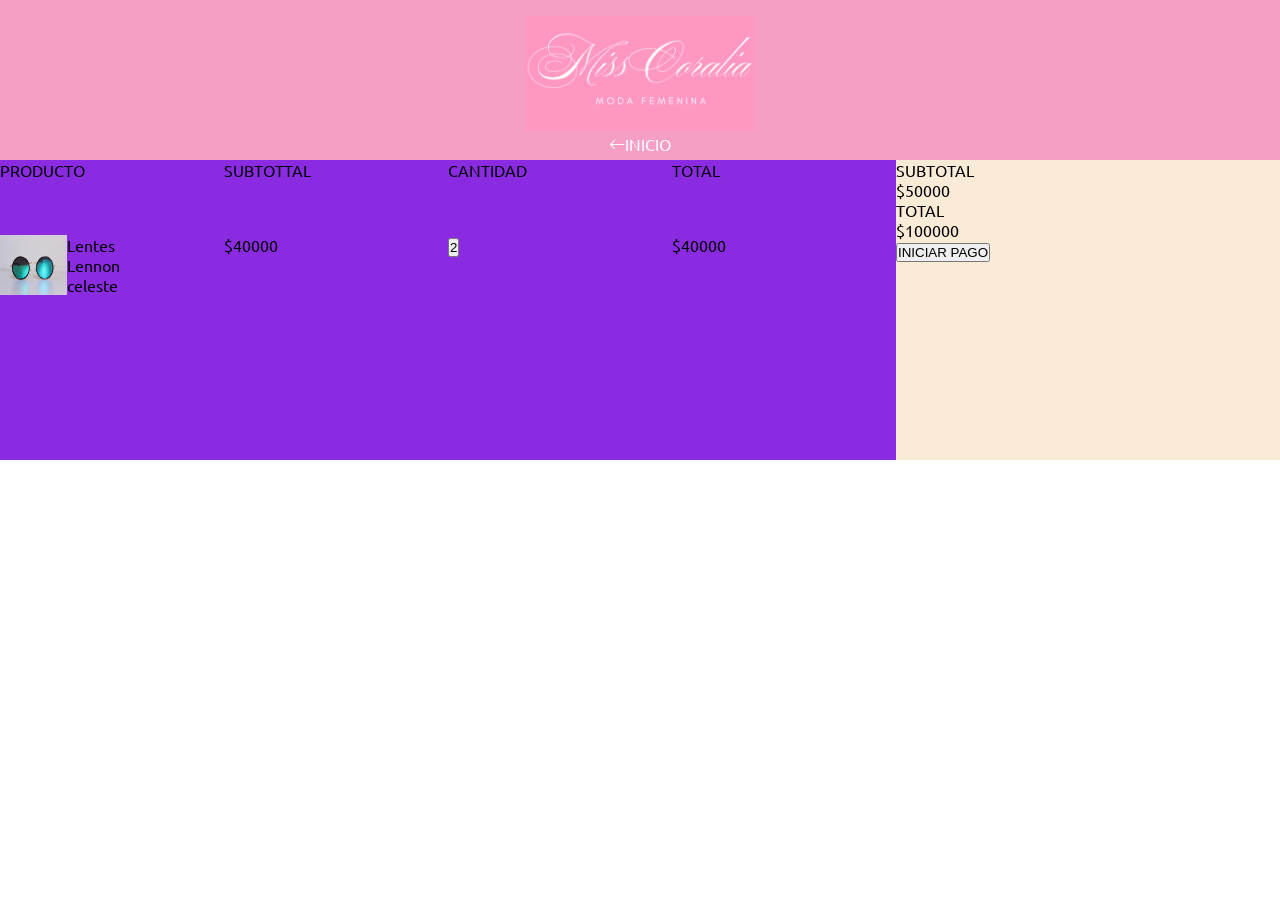
==== html/carrito.html @ 62254ac0 "se agrego pagina de carrito" ====
<!DOCTYPE html>
<html lang="en">

<head>
    <meta charset="UTF-8">
    <meta name="viewport" content="width=device-width, initial-scale=1.0">
    <title>Home</title>
    <link rel="preconnect" href="https://fonts.googleapis.com">
    <link rel="preconnect" href="https://fonts.gstatic.com" crossorigin><link rel="stylesheet" href="https://cdn.jsdelivr.net/npm/bootstrap-icons@1.11.3/font/bootstrap-icons.min.css">
    <link
        href="https://fonts.googleapis.com/css2?family=Ballet:opsz@16..72&family=Roboto:ital,wght@0,100;0,300;0,400;0,500;0,700;0,900;1,100;1,300;1,400;1,500;1,700;1,900&family=Ubuntu:ital,wght@0,300;0,400;0,500;0,700;1,300;1,400;1,500;1,700&display=swap"
        rel="stylesheet">

    <link rel="stylesheet" href="/css/carrito.css">

</head>

 
<body>
    
    <header class="header-carrito">
      <div class="marca_en_carrito">
        <img class="img_marca" src="/img/marca/3-horizontal.PNG" alt="">
        <a href="/index.html"><i class="bi bi-arrow-left"></i>INICIO</a>  
    </div>
</header>
<main>
    <section class="carrito">
        <div class="producto">
        <div class="columna">
       PRODUCTO
        </div>
        <div class="columna">
           SUBTOTTAL
             </div>
             <div class="columna">
            CANTIDAD
                 </div>
                 <div class="columna">
                 TOTAL
                     </div>
    
        <div class="fila">
            <div class="img_descripcion">
                <img class="img_mini" src="/img/accesorio/pexels-mota-701877.jpg" alt="">
                <p>Lentes Lennon celeste</p>
            </div>
        </div>

            <div class="fila-precio">$40000</div>
            <div class="fila-cantidad"><button>2</button></div>
            <div class="fila-total">$40000</div>
  
          
            
       
    </div>
    <div class="resumen">
        
    
        <div class="subTotal_">
            <P>SUBTOTAL</P><span>$50000</span>
        </div>
     <div class="total_">
        <P>TOTAL</P><span>$100000</span>
     </div>
      <button class="btn_pago">INICIAR PAGO</button>

    </div>
    </section>
</main>
    <script src="./js/productos.js"></script>
<script src="./js/app.js"></script>

</body>

</html>
---- css/carrito.css ----
:root{
    --color-principal:rgb(245, 159, 196);
    --color-secundario:rgb(252, 62, 94);
    --color-blanco:white;
    --color-gris:rgb(168, 167, 167);
    --color-negro:black;
}*{
    margin: 0;
    padding: 0;
    box-sizing: border-box;
    text-decoration: none;
    list-style: none;
}

body{
    font-family: 'ubuntu';

    
}
.header-carrito {
    background-color:var(--color-principal) ;
    display: flex;
    justify-content: center;
    text-align: center;
    color: var(--color-blanco);
    padding:1em;
    height: 10em;

}
.header-carrito a{
    background-color:var(--color-principal) ;
   display: flex;
   justify-content: center;
   color: var(--color-blanco);
}
.img_marca{
    height: 90%;
    width: 100%;
    box-sizing: border-box;
}
.carrito{
    display: grid;
    grid-template-rows: auto 150px;  /* La primera fila tiene tamaño automático, la segunda ocupa el resto */
    grid-template-columns: 70% 30%; /* Dos columnas iguales */
    height: auto; /* Ocupar toda la altura de la pantalla */
    width: 100%; /* Ocupar todo el ancho */
}
.producto{
   /* background-color:rgb(246, 246, 246);*/
background-color: blueviolet;
display: grid;
grid-template-columns: 1fr 1fr 1fr 1fr ;
grid-template-rows:auto auto auto auto ; 
}
.resumen{
    min-height: 300px;
    width: 100%;
    background-color: antiquewhite;
}
.container_items{
    display: flex;
    gap:5em


}
.columnas{
    background-color: brown;
    padding: 1em;
    display: flex;
    justify-content: space-between;

}
.img_mini{
    width: 100%;
}
.img_descripcion {
    display: flex;
    width: 30%;
}
.precio,.cantidad,.total{
    width: auto;
}
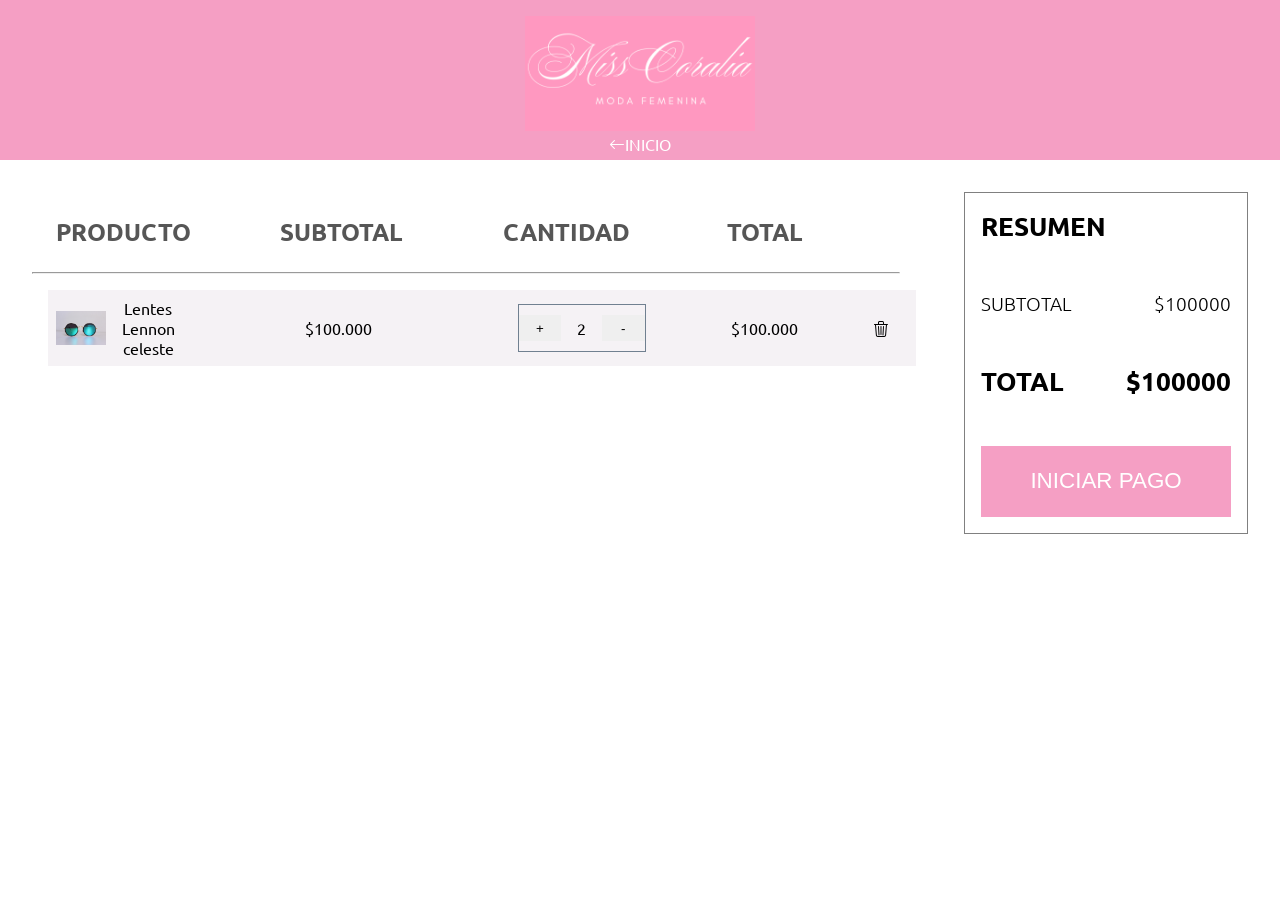
==== commit 87d7f039: "creacion de carrito" ====
--- a/html/carrito.html
+++ b/html/carrito.html
@@ -26,51 +26,46 @@
 </header>
 <main>
     <section class="carrito">
-        <div class="producto">
-        <div class="columna">
-       PRODUCTO
+        <div class="contenedor_productos">
+        <div class="fila_titulos">
+      <span class="item_">PRODUCTO</span>
+      <span class="item_" >SUBTOTAL</span>
+      <span class="item_">CANTIDAD</span>
+      <span class="item_">TOTAL</span>
         </div>
-        <div class="columna">
-           SUBTOTTAL
-             </div>
-             <div class="columna">
-            CANTIDAD
-                 </div>
-                 <div class="columna">
-                 TOTAL
-                     </div>
-    
-        <div class="fila">
+        <hr>
+        <div class="producto_">
             <div class="img_descripcion">
                 <img class="img_mini" src="/img/accesorio/pexels-mota-701877.jpg" alt="">
                 <p>Lentes Lennon celeste</p>
             </div>
+            <div class="fila-precio">$100.000</div>
+            <div class="fila-cantidad"><button>+</button>2
+                <button>-</button>
+            </div>
+            <div class="fila-total">$100.000</div>
+            <i class="bi bi-trash3"></i>
         </div>
 
-            <div class="fila-precio">$40000</div>
-            <div class="fila-cantidad"><button>2</button></div>
-            <div class="fila-total">$40000</div>
+           
   
-          
-            
-       
     </div>
     <div class="resumen">
         
-    
+       <span>RESUMEN</span>
         <div class="subTotal_">
-            <P>SUBTOTAL</P><span>$50000</span>
+            <P>SUBTOTAL</P><p>$100000</p>
         </div>
      <div class="total_">
-        <P>TOTAL</P><span>$100000</span>
+        <P>TOTAL</P><p>$100000</p>
      </div>
       <button class="btn_pago">INICIAR PAGO</button>
 
-    </div>
     </section>
 </main>
     <script src="./js/productos.js"></script>
 <script src="./js/app.js"></script>
+<script src="/js/carrito.js"></script>
 
 </body>
 
--- a/css/carrito.css
+++ b/css/carrito.css
@@ -17,6 +17,84 @@
 
     
 }
+
+
+
+/*modal carrito */
+.modal-container{
+    width: 100%;
+    margin:0 10%;
+    max-width: 88vh;
+    color: var(--color-blanco);
+    background-color: #121212;
+    display: flex;
+    flex-direction: column;
+    align-items: center;
+
+    /*para arriba*/
+    position: fixed;
+    overflow: auto;
+    z-index: 9;
+    overflow-y: auto;
+    top: 10vh;
+    right: -18vh;
+    scrollbar-color: none;
+    max-height: 80vh;
+
+}
+.modal-container::-webkit-scrollbar{
+    display: none;
+}
+.modalHeader{
+position: fixed;
+display: flex;
+justify-content: space-between;
+background-color: #0a0909;
+color: var(--color-blanco);
+width: 40.5%;
+padding: 1em;
+}
+.modal-header-titulo{
+    justify-self: start;
+}
+.modal-header-button{
+cursor: pointer;
+}
+
+.modal-container .modal-content{
+display: flex;
+flex-direction: row;
+justify-content: space-between;
+align-items: center;
+width: 80%;
+margin: 2em;
+
+
+}
+.modal-container-img-contador{
+    display: flex;
+    flex-direction: column;
+}
+.modal-content i{
+    margin-left: 5em;
+}
+.total-content{
+    font-size: 25px;
+    padding: 2em;
+    text-align: center;
+    padding-top: 1em;
+    height: 2em;
+  
+   color: var(--color-negro);
+   background-color: var(--color-blanco);
+   width: 100%;
+}
+.img-carrito{
+    width: 10em;
+    height: 10em;
+}
+
+
 .header-carrito {
     background-color:var(--color-principal) ;
     display: flex;
@@ -39,43 +117,101 @@
     box-sizing: border-box;
 }
 .carrito{
+  display: flex;
+  justify-content: space-around;
+  width: 100%;
+}
+.contenedor_productos{
+    width: 100%;
+    padding: 2em;
+}
+.producto_{
+   /* background-color:rgb(246, 246, 246);*/
+width: 100%;
+display: grid;
+grid-template-columns: 7fr 6fr 6fr 4fr 1fr;
+align-items: center;
+background-color: rgb(245, 242, 245);
+
+padding: .5em;
+margin: 1em;
+
+}
+.resumen{
+ width: 30%;
+ margin: 2em;
+ border: gray 1px  solid;
+ padding: 1em;
+
+ display: flex;
+ flex-direction: column;
+ gap: 3em;
+}
+.subTotal_,.total_{
+    display: flex;
+    flex-wrap: wrap;
+    justify-content: space-between;
+    font-size: 1.2em;
+    font-weight: 200;
+   
+}
+
+.subTotal_{
+
+    font-weight: 100;
+}
+.resumen span, .total_{
+    font-size: 1.6em;
+    font-weight: bold;
+}
+.btn_pago{
+    padding: 1em; 
+    background-color: var(--color-principal);
+    border: none;
+    color: var(--color-blanco);
+    cursor: pointer;
+    font-weight: 200;
+    font-size: 1.4em;
+
+}
+.btn_pago:hover{
+    background-color: var(--color-secundario);
+}
+
+.fila_titulos{
+    width: 100%;
     display: grid;
-    grid-template-rows: auto 150px;  /* La primera fila tiene tamaño automático, la segunda ocupa el resto */
-    grid-template-columns: 70% 30%; /* Dos columnas iguales */
-    height: auto; /* Ocupar toda la altura de la pantalla */
-    width: 100%; /* Ocupar todo el ancho */
-}
-.producto{
-   /* background-color:rgb(246, 246, 246);*/
-background-color: blueviolet;
-display: grid;
-grid-template-columns: 1fr 1fr 1fr 1fr ;
-grid-template-rows:auto auto auto auto ; 
-}
-.resumen{
-    min-height: 300px;
-    width: 100%;
-    background-color: antiquewhite;
-}
-.container_items{
-    display: flex;
-    gap:5em
-
-
-}
-.columnas{
-    background-color: brown;
+    grid-template-columns: 3fr 3fr 3fr 2fr ;
     padding: 1em;
-    display: flex;
-    justify-content: space-between;
-
+    font-weight: bold;
+    font-size: 1.5em;
+    color: rgb(86, 86, 86);
+    
+}
+
+.fila-cantidad{
+    display: flex;
+    align-items: center;
+    gap: 1em;
+    border: .5px slategray solid;
+    width: 8em;
+    height: 3em;
+}
+.fila-cantidad button{
+    width: 4em;
+    height: 2em;
+    border: none;
+    cursor: pointer;
 }
 .img_mini{
     width: 100%;
 }
 .img_descripcion {
     display: flex;
-    width: 30%;
+    align-items: center;
+    text-align: center;
+    width: 20%;
+    gap: 1em;
 }
 .precio,.cantidad,.total{
     width: auto;
